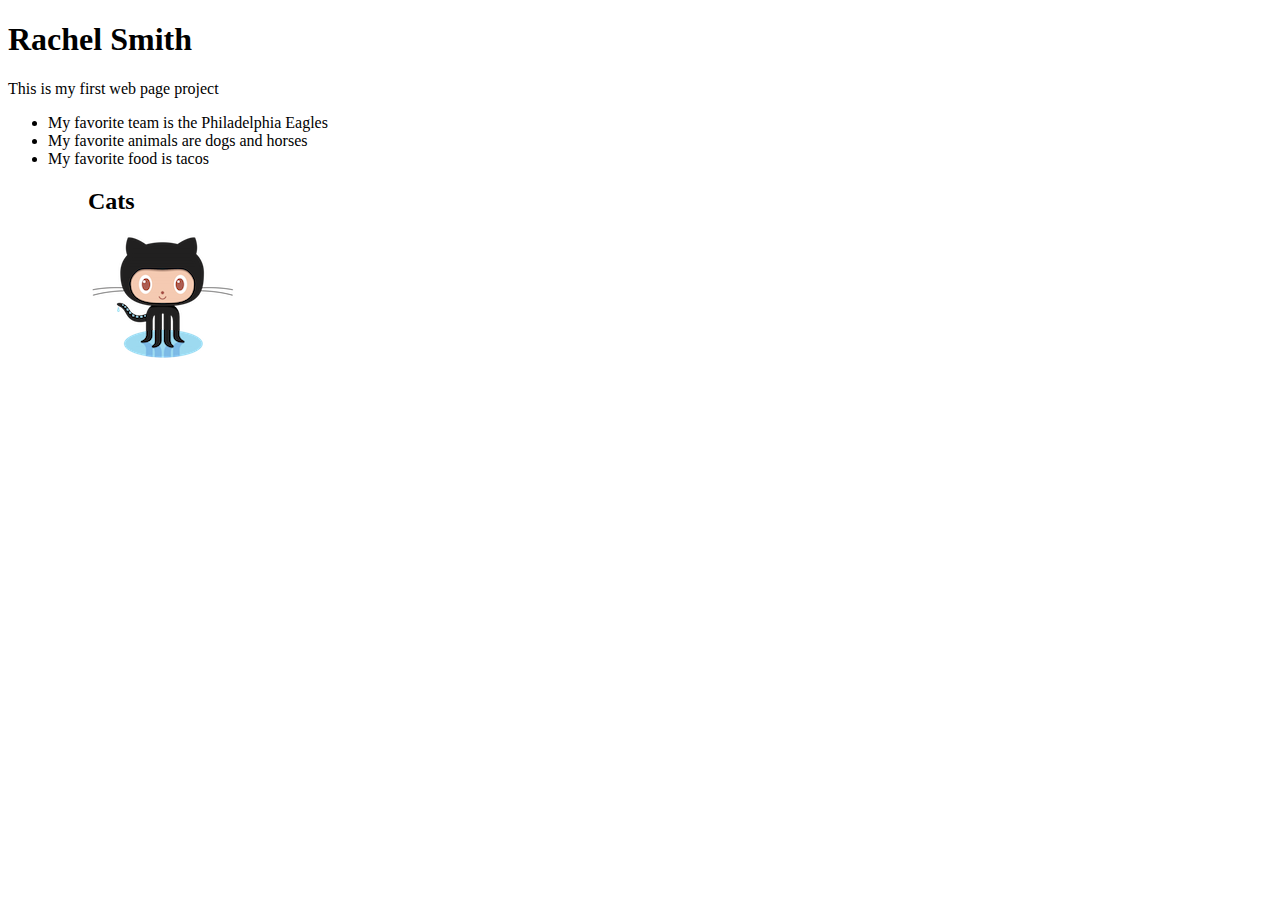
==== index.html @ 16b51b27 "thisismywebsite" ====
<!DOCTYPE html>
<html lang="en">
  <head>
      <meta charset="UTF-8" />
      <title>My first website</title>
    </head>

    <body>
        <header>
          <h1>Rachel Smith</h1>
        </header>

    <main>
      <section>
          <p>This is my first web page project</p>

        <ul>
            <li>My favorite team is the Philadelphia Eagles</li>
            <li>My favorite animals are dogs and horses</li>
            <li>My favorite food is tacos</li>
        <ul/>

         <h2>Cats</h2>
         <img src="octocat.png" alt="cute cat"/>
      </section>
    </body>
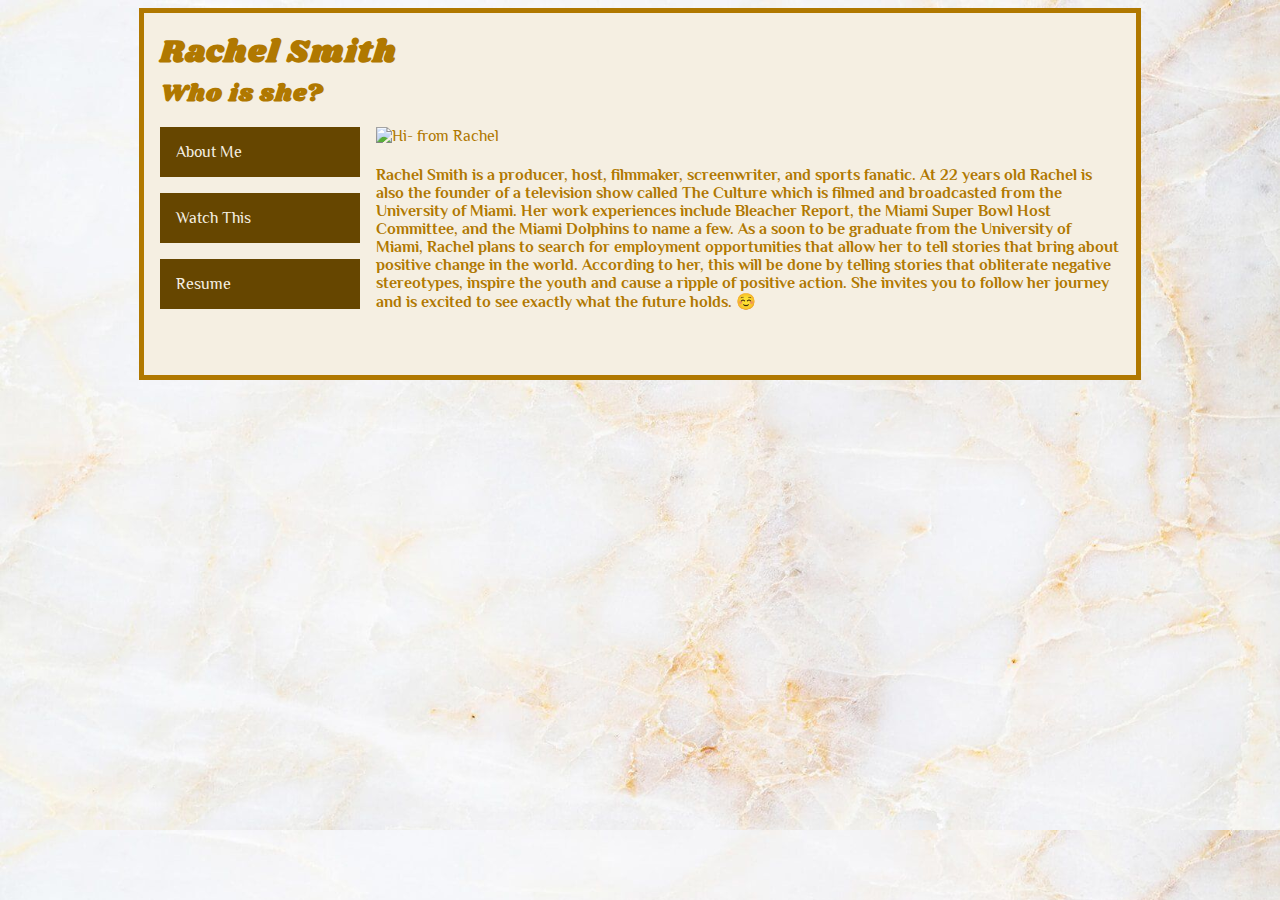
==== commit 78992c8f: "resume.html" ====
--- a/index.html
+++ b/index.html
@@ -1,26 +1,38 @@
 <!DOCTYPE html>
 <html lang="en">
   <head>
-      <meta charset="UTF-8" />
-      <title>My first website</title>
-    </head>
+    <meta charset="UTF-8" />
+    <title>About Me</title>
+    <link href="style.css" rel="stylesheet"/>
+  </head>
 
-    <body>
-        <header>
-          <h1>Rachel Smith</h1>
-        </header>
+  <body id="resume">
+
+    <div id="wrapper">
+      <header>
+        <h1>Rachel Smith</h1>
+        <h2>Who is she?</h2>
+      </header>
+
+     <nav>
+       <ul>
+         <li><a href="index.html">About Me</a></li>
+         <li><a href="videos.html">Watch This</a></li>
+         <li><a href="resume2.html">Resume</a></li>
+       </ul>
+     </nav>
 
     <main>
-      <section>
-          <p>This is my first web page project</p>
+      <img src="rs3.jpg" alt="Hi- from Rachel"/>
 
-        <ul>
-            <li>My favorite team is the Philadelphia Eagles</li>
-            <li>My favorite animals are dogs and horses</li>
-            <li>My favorite food is tacos</li>
-        <ul/>
+      <article>
+          <h4>Rachel Smith is a producer, host, filmmaker, screenwriter, and sports fanatic. At 22 years old Rachel is also the founder of a television show called The Culture which is filmed and broadcasted from the University of Miami. Her work experiences include Bleacher Report, the Miami Super Bowl Host Committee, and the Miami Dolphins to name a few.
 
-         <h2>Cats</h2>
-         <img src="octocat.png" alt="cute cat"/>
-      </section>
-    </body>
+          As a soon to be graduate from the University of Miami, Rachel plans to search for employment opportunities that allow her to tell stories that bring about positive change in the world. According to her, this will be done by telling stories that obliterate negative stereotypes, inspire the youth and cause a ripple of positive action.
+
+          She invites you to follow her journey and is excited to see exactly what the future holds. ☺️</h4>
+        </article>
+      </main>
+    </div>
+  </body>
+</html>
--- a/style.css
+++ b/style.css
@@ -0,0 +1,141 @@
+@import url('https://fonts.googleapis.com/css?family=Philosopher|Shrikhand');
+
+body {
+  font-family: sans-serif;
+  font-size: 16px;
+  color: rgb(176, 120, 0);
+  /* background-color:rgb(137,106,92); */
+  background-image: url("img/w4.jpg");
+  background-size: cover;
+  font-family: 'Philosopher', sans-serif;
+  credit: https://wallpaperaccess.com/gold-marble
+}
+
+#wrapper {
+  width: 960px;
+  margin: 0 auto;
+  background-color: rgba(245, 239, 226);
+  padding: 16px;
+
+  display: grid;
+  grid-template-columns: 200px 1fr;
+  grid-gap: 16px;
+  grid-template-areas:
+    "header header"
+    "nav    main"
+    "footer footer";
+}
+
+a,
+a:visited {
+  color: rgb(0, 0, 0);
+}
+
+h1,
+h2,
+h3 {
+  font-family: 'Shrikhand', cursive;
+  letter-spacing: 1px;
+}
+
+header {
+  grid-area: header;
+}
+
+nav {
+  grid-area: nav;
+}
+
+main {
+  grid-area: main;
+}
+
+footer {
+  grid-area: footer;
+}
+
+header h1,
+header h2 {
+  margin: 0;
+}
+
+nav ul {
+  list-style: none;
+  padding-left: 0;
+  margin: 0;
+}
+
+nav a {
+  display: block;
+  background: rgb(102,70,0);
+  color: rgb(245, 239, 226);
+  padding: 16px;
+  margin-bottom: 16px;
+  text-decoration: none;
+  transition: all 1s ease;
+}
+
+nav a:hover,
+nav a.active {
+  background: rgb(0,0,0);
+  color: #eee;
+  transition: all 1s ease;
+}
+
+main h2 {
+  margin-top: 0;
+}
+
+div {
+	width: 600px;
+	padding: 20px;
+	border: 5px solid rgb(176, 120, 0);
+	margin: 30px;
+}
+
+footer p {
+  margin: 0;
+}
+
+footer a:hover{
+  background-color: rgb(0,0,0);
+}
+
+#video section {
+  margin-bottom: 64px;
+}
+
+#video section:first-child {
+  margin-bottom: 32px;
+}
+
+#video section:last-child {
+  margin-bottom: 0;
+}
+
+#resume p,
+#resume ul{
+  margin: 0;
+}
+
+#resume section {
+  margin-bottom: 32px;
+}
+
+#resume article {
+  margin-bottom: 32px;
+}
+
+#resume main a:hover{
+  background-color:rgb(0,0,0);
+}
+
+.right {
+  float: right;
+  margin-left: 16px;
+}
+
+.left {
+  float: right;
+  margin-left: 16px;
+}
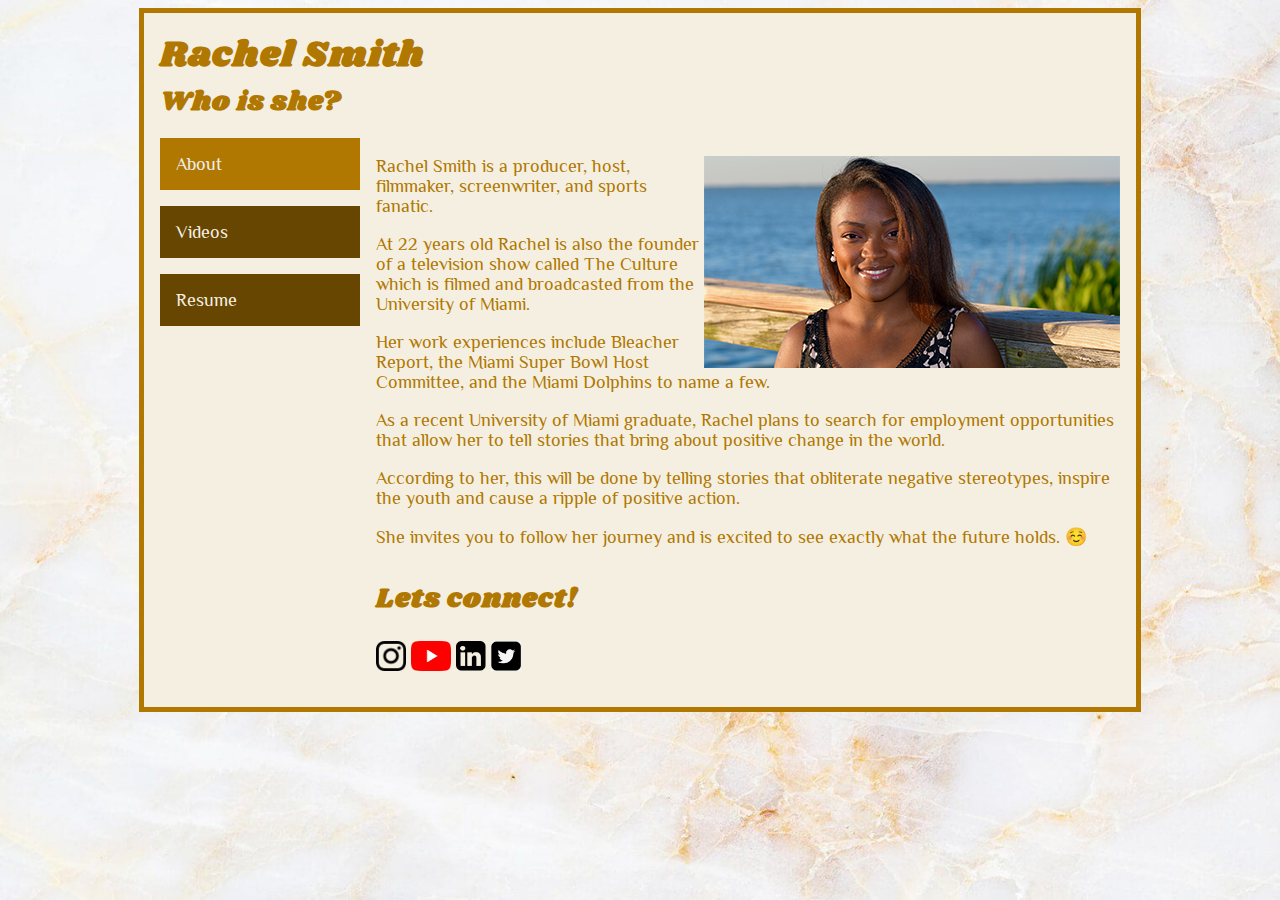
==== commit c6c45c70: "rachelsmith1913.github.io" ====
--- a/index.html
+++ b/index.html
@@ -2,7 +2,7 @@
 <html lang="en">
   <head>
     <meta charset="UTF-8" />
-    <title>About Me</title>
+    <title>About</title>
     <link href="style.css" rel="stylesheet"/>
   </head>
 
@@ -16,23 +16,41 @@
 
      <nav>
        <ul>
-         <li><a href="index.html">About Me</a></li>
-         <li><a href="videos.html">Watch This</a></li>
+         <li><a href="index.html"class="active"> About</a></li>
+         <li><a href="videos.html">Videos</a></li>
          <li><a href="resume2.html">Resume</a></li>
        </ul>
      </nav>
 
     <main>
-      <img src="rs3.jpg" alt="Hi- from Rachel"/>
+      <article>
+        <img border="0" src="rs8.png" align="right">
 
-      <article>
-          <h4>Rachel Smith is a producer, host, filmmaker, screenwriter, and sports fanatic. At 22 years old Rachel is also the founder of a television show called The Culture which is filmed and broadcasted from the University of Miami. Her work experiences include Bleacher Report, the Miami Super Bowl Host Committee, and the Miami Dolphins to name a few.
+            <p>Rachel Smith is a producer, host, filmmaker, screenwriter, and sports fanatic.</p>
 
-          As a soon to be graduate from the University of Miami, Rachel plans to search for employment opportunities that allow her to tell stories that bring about positive change in the world. According to her, this will be done by telling stories that obliterate negative stereotypes, inspire the youth and cause a ripple of positive action.
+            <p>At 22 years old Rachel is also the founder of a television show called The Culture which is filmed and broadcasted from the University of Miami.</p>
 
-          She invites you to follow her journey and is excited to see exactly what the future holds. ☺️</h4>
+            <p>Her work experiences include Bleacher Report, the Miami Super Bowl Host Committee, and the Miami Dolphins to name a few.</p>
+
+            <p>As a recent University of Miami graduate, Rachel plans to search for employment opportunities that allow her to tell stories that bring about positive change in the world.</p>
+
+            <p>According to her, this will be done by telling stories that obliterate negative stereotypes, inspire the youth and cause a ripple of positive action.</p>
+
+            <p>She invites you to follow her journey and is excited to see exactly what the future holds. ☺️ </p>
         </article>
-      </main>
-    </div>
-  </body>
+
+        <footer>
+            <h2>Lets connect!</h2>
+
+                <a href="https://www.instagram.com/rachelsmithonair"><img alt="IG" src="instagram.png" width="30" height="30"></a>
+
+                <a href="https://www.youtube.com/channel/UCa7SI6yC4lFOYan0FmGzDYg"><img alt="YT" src="yt2.png" width="40" height="30"></a>
+
+                <a href="https://www.linkedin.com/in/rachelsmith20"><img alt="LI" src="linkedin.png" width="30" height="30"></a>
+
+                <a href="https://www.twitter.com/rachelsmithontv"><img alt="TW" src="twitter.png" width="30" height="30"></a>
+          </main>
+          </div>
+          </body>
+          </footer>
 </html>
--- a/style.css
+++ b/style.css
@@ -8,7 +8,8 @@
   background-image: url("img/w4.jpg");
   background-size: cover;
   font-family: 'Philosopher', sans-serif;
-  credit: https://wallpaperaccess.com/gold-marble
+  background-attachment: fixed;
+  /*  credit: https://wallpaperaccess.com/gold-marble;*/
 }
 
 #wrapper {
@@ -77,7 +78,7 @@
 
 nav a:hover,
 nav a.active {
-  background: rgb(0,0,0);
+  background: rgb(176, 120, 0);
   color: #eee;
   transition: all 1s ease;
 }
@@ -97,23 +98,39 @@
   margin: 0;
 }
 
-footer a:hover{
-  background-color: rgb(0,0,0);
-}
-
-#video section {
-  margin-bottom: 64px;
-}
-
-#video section:first-child {
+#videos section {
   margin-bottom: 32px;
 }
 
-#video section:last-child {
-  margin-bottom: 0;
+#videos section h3 {
+  active: rgb(176, 120, 0);
+  visited: rgb(176, 120, 0);
+    color: rgb(176, 120, 0);
+    hover background-color: rgb(176, 120, 0);
+}
+
+#index p {
+  margin: 0px
+}
+
+
+#videos
+p {
+  margin: 0;
+}
+h3 {
+  font-size:25px;
+}
+h4 {
+  font-size:20px;
 }
 
 #resume p,
+
+#resume {
+  font-size: 18px
+}
+
 #resume ul{
   margin: 0;
 }
@@ -127,7 +144,7 @@
 }
 
 #resume main a:hover{
-  background-color:rgb(0,0,0);
+  background-color:rgb(176, 120, 0);
 }
 
 .right {
@@ -139,3 +156,20 @@
   float: right;
   margin-left: 16px;
 }
+
+ul {
+  list-style: none;
+  padding-left: 0;
+}
+
+li > span {
+  width: 100px;
+}
+
+.expert::after {
+  content: "⭐️⭐️⭐️⭐️⭐️";
+}
+
+.advanced::after {
+  content: "⭐️⭐️⭐️⭐️";
+}
